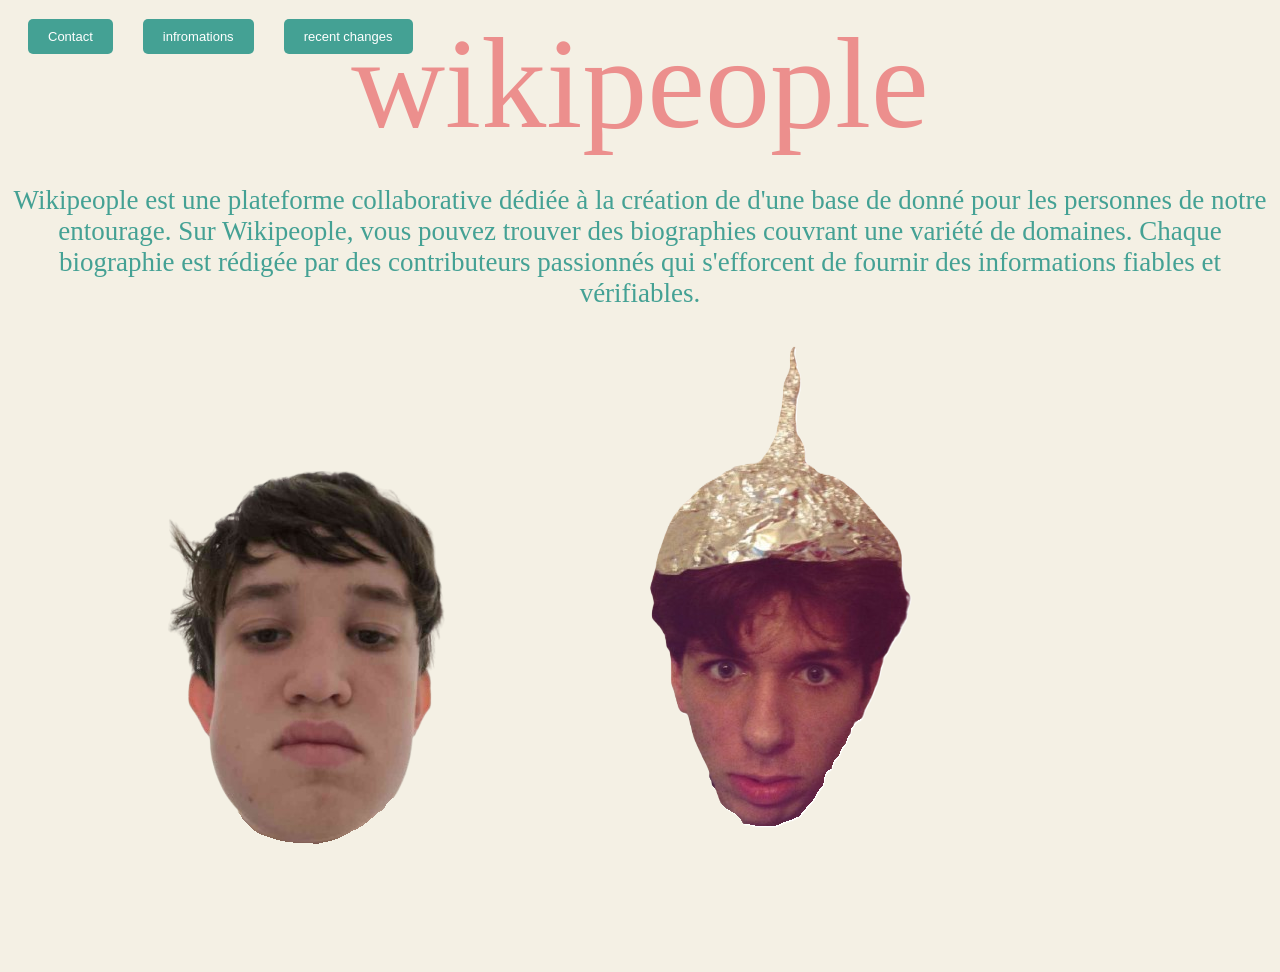
==== index.html @ 911f7c14 "index rename for pages" ====
<!DOCTYPE html>
<html lang="en">
<head>
    <meta charset="UTF-8">
    <meta name="viewport" content="width=, initial-scale=1.0">
    <title>Document</title>
</head>
<style>
    body{
        background-color: #F4F0E4;
        font-family: 'Brush Script MT', cursive;}
    .text{
        font-size: 27px;
        font-weight: 30px;
        font-family: 'Brush Script MT', cursive;
        text-align: center;
        color: rgb(68, 161, 148);
    }

    .modal {
      display: none;
      position: fixed;
      top: 0;
      left: 0;
      width: 100%;
      height: 100%;
      background: rgba(0,0,0,0.5);
      justify-content: center;
      align-items: center;
    }

    .modal-content {
      background: white;
      padding: 20px;
      border-radius: 8px;
      min-width: 300px;
    }

    .show {
      display: flex;
    }
    .but {
      background-color: rgb(68, 161, 148);
      color: white;
      border: none;
      padding: 10px 20px;
      border-radius: 5px;
      cursor: pointer;
      font-size: 13px;
    }
    .but1 {
      background-color: rgb(68, 161, 148);
      color: white;
      border: none;
      padding: 10px 20px;
      border-radius: 5px;
      cursor: pointer;
      font-size: 13px;
    }
    .but:hover {
      background-color: rgb(52, 119, 110);
      padding: 13px 23px;
      font-size: 17px;
    }

    .boutons {
      position: absolute;
      display: flex;
      gap: 30px;
      margin-top: -139px;
      margin-left: 20px;
    }
  
    .gleb {
      display: inline-block;   /* THIS makes scaling work */
    }

    .gleb img {
      transition: transform 100s linear;
    }

    .gleb:hover img {
      transform: rotate(10000deg);
    }

    .gleb:hover {
      transform: scale(1.2);
    }
</style>
<body >
    <div style="font-size: 130px; font-weight: 130px; max-width: fit-content; margin-left: auto; margin-right: auto; color: #EC8F8D;">wikipeople</div>
    <div class="boutons">
      <button onclick="ouvrir()" class="but">Contact</button>

      <div id="popup" class="modal">
        <div class="modal-content">
            <p>messagerie pigeon</p>
            <button onclick="fermer()" class="but1">Fermer</button>
        </div>
      </div>

      <button onclick="ouvrir2()" class="but">infromations</button>

      <div id="popup2" class="modal">
        <div class="modal-content">
            <p>Jsp faut inventer des trucs mdr</p>
            <button onclick="fermer2()" class="but1">Fermer</button>
        </div>
      </div>

      <button onclick="ouvrir3()" class="but">recent changes</button>

      <div id="popup3" class="modal">
        <div class="modal-content">
            <p>Reussir a placer les commits ici</p>
            <button onclick="fermer3()" class="but1">Fermer</button>
        </div>
      </div>
    </div>
    <p class="text">Wikipeople est une plateforme collaborative dédiée à la création de d'une base de donné pour les personnes de notre entourage. Sur Wikipeople, vous pouvez trouver des biographies couvrant une variété de domaines. Chaque biographie est rédigée par des contributeurs passionnés qui s'efforcent de fournir des informations fiables et vérifiables.</p>
  
  <div class="heads">
    <a href="Gleb.html" class="gleb">
      <img src="Image/gleb7.png" style="margin-left: 90px; margin-bottom: 100px;">
    </a>
    <a href="titouan.html" class="gleb">
      <img src="Image/titouan4.png" style="margin-left: 90px;">
    </a>  
  </div>
    
    

<script>
function ouvrir() {
  document.getElementById("popup").classList.add("show");
}

function fermer() {
  document.getElementById("popup").classList.remove("show");
}

function ouvrir2() {
  document.getElementById("popup2").classList.add("show");
}

function fermer2() {
  document.getElementById("popup2").classList.remove("show");
}

function ouvrir3() {
  document.getElementById("popup3").classList.add("show");
}

function fermer3() {
  document.getElementById("popup3").classList.remove("show");
}


</script>
</body>
</html> 

<!--
 Idées pour la suite:
    curseur custom avec trail deriere et tout
    popup pour:
        contact
        informations
        changements recent
    liens pour page random
    bouton 'tweet about this' qui marche
    trouver la mini image a mettre
    faire un beau logo


 




-->
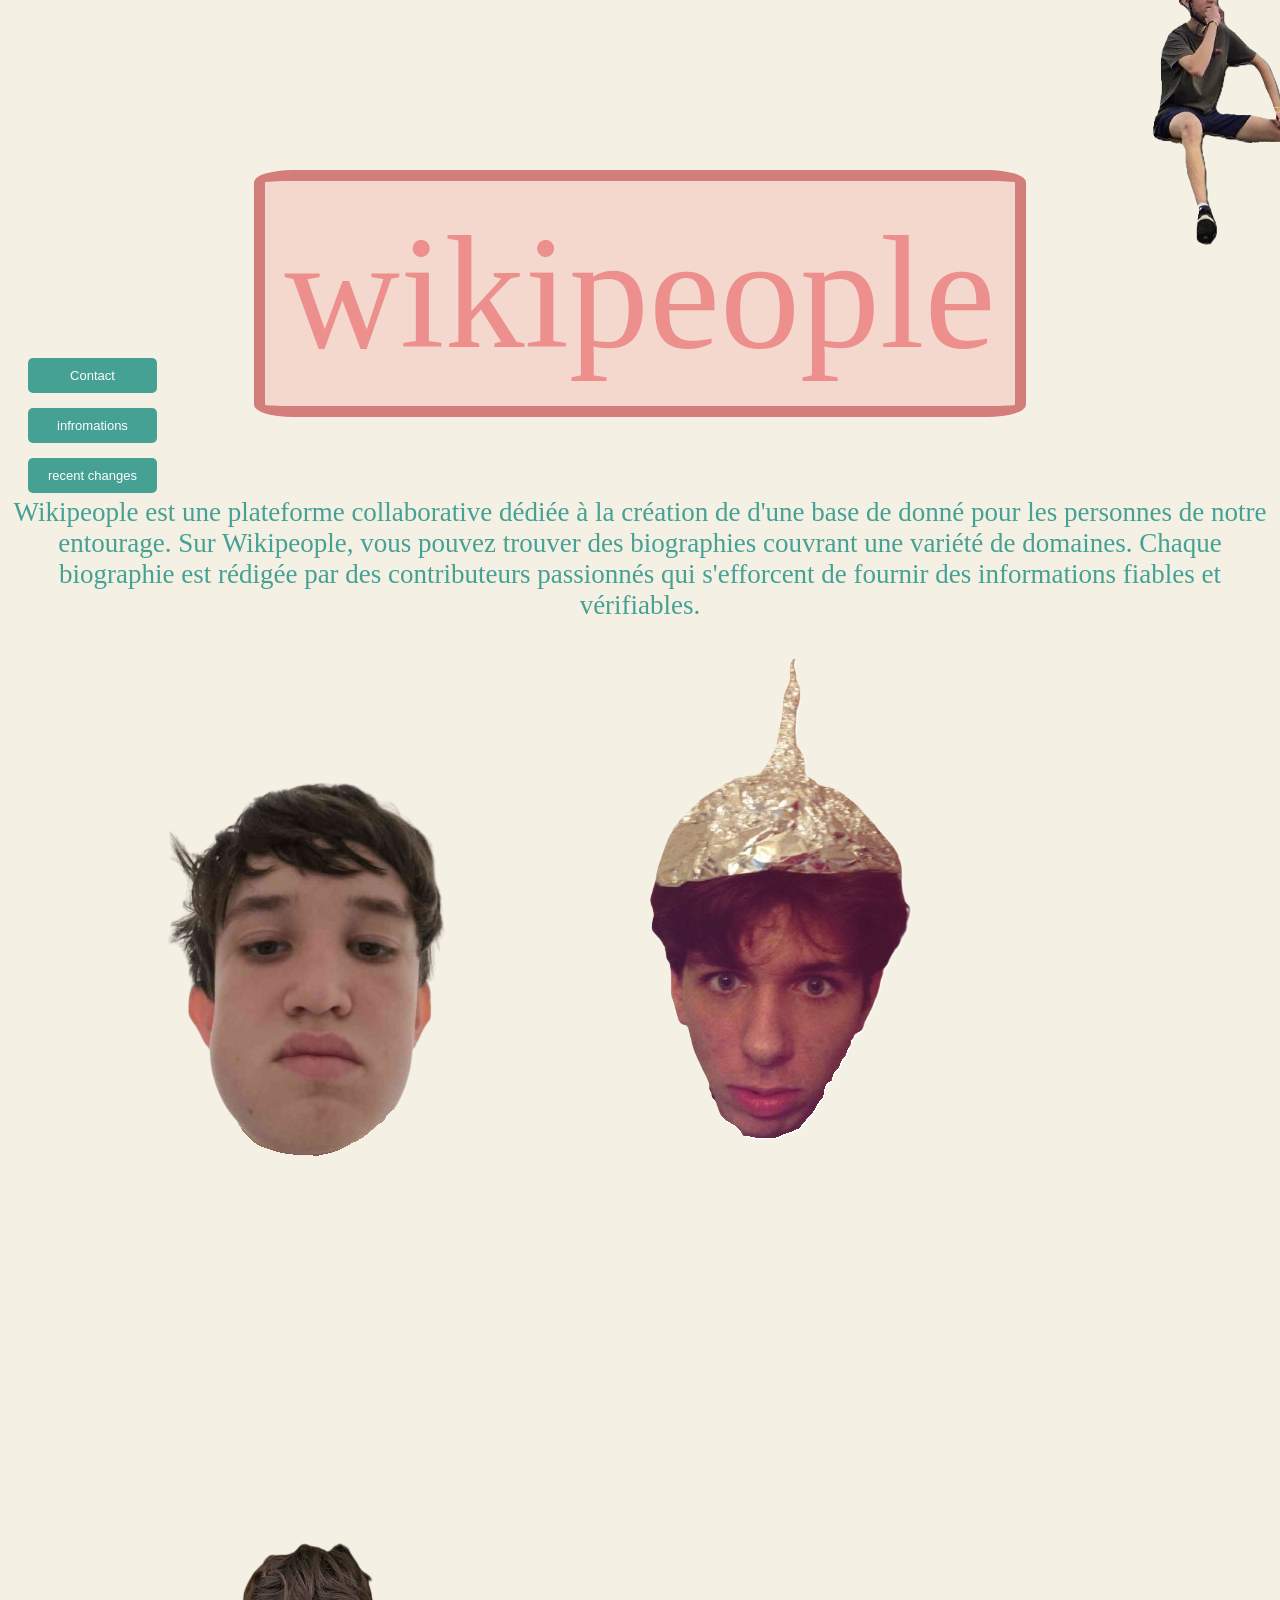
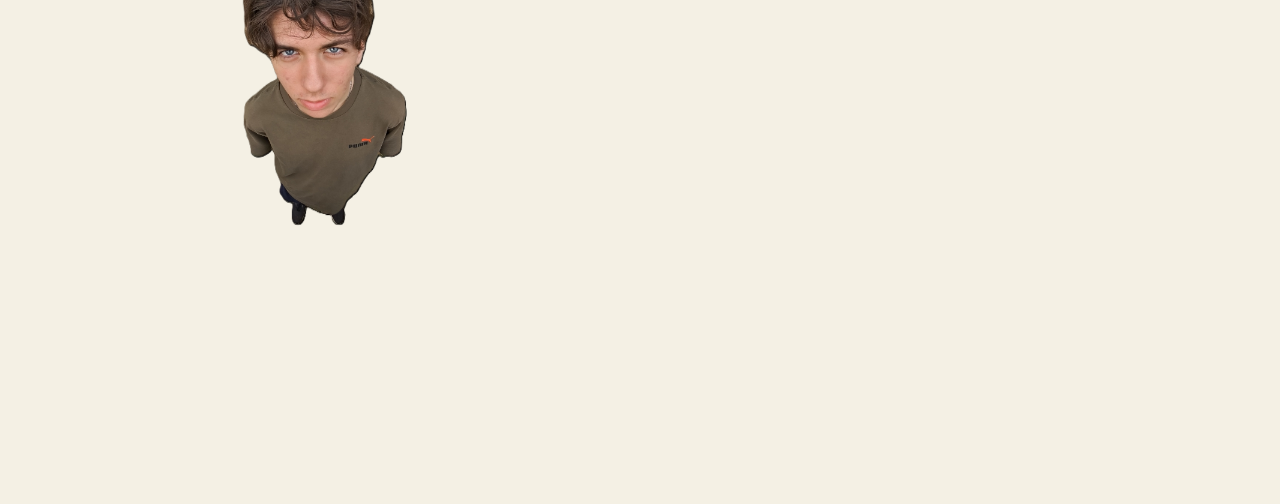
==== commit 527a1cdf: "animations,titouan and other stuff" ====
--- a/index.html
+++ b/index.html
@@ -5,6 +5,8 @@
     <meta name="viewport" content="width=, initial-scale=1.0">
     <title>Document</title>
 </head>
+
+
 <style>
     body{
         background-color: #F4F0E4;
@@ -17,6 +19,21 @@
         color: rgb(68, 161, 148);
     }
 
+    .titt{
+      font-size: 160px; 
+      font-weight: 160px; 
+      max-width: fit-content; 
+      margin-left: auto; 
+      margin-right: auto; 
+      color: #EC8F8D;
+      margin-top: 170px;
+      margin-bottom: 80px;
+      border: solid #d47e7c 11px;
+      border-radius: 5%;
+      padding: 20px;
+      background-color: #f19f9d4d;
+    }
+
     .modal {
       display: none;
       position: fixed;
@@ -24,7 +41,7 @@
       left: 0;
       width: 100%;
       height: 100%;
-      background: rgba(0,0,0,0.5);
+      background: rgba(54, 194, 101, 0.466);
       justify-content: center;
       align-items: center;
     }
@@ -40,36 +57,29 @@
       display: flex;
     }
     .but {
-      background-color: rgb(68, 161, 148);
-      color: white;
-      border: none;
-      padding: 10px 20px;
-      border-radius: 5px;
-      cursor: pointer;
-      font-size: 13px;
-    }
-    .but1 {
-      background-color: rgb(68, 161, 148);
-      color: white;
-      border: none;
-      padding: 10px 20px;
-      border-radius: 5px;
-      cursor: pointer;
-      font-size: 13px;
-    }
-    .but:hover {
-      background-color: rgb(52, 119, 110);
-      padding: 13px 23px;
-      font-size: 17px;
-    }
+    background-color: rgb(68, 161, 148);
+    color: white;
+    border: none;
+    padding: 10px 20px;
+    border-radius: 5px;
+    cursor: pointer;
+    font-size: 13px;
+    transition: 0.2s ease;  /* smooth animation */
+  }
+
+  .but:hover {
+    background-color: rgb(52, 119, 110);
+    transform: scale(1.1);  /* grows visually without affecting layout */
+  }
 
     .boutons {
-      position: absolute;
-      display: flex;
-      gap: 30px;
-      margin-top: -139px;
-      margin-left: 20px;
-    }
+    position: absolute;
+    display: flex;
+    flex-direction: column;   /* THIS makes them vertical */
+    gap: 15px;
+    margin-top: -139px;
+    margin-left: 20px;
+  }
   
     .gleb {
       display: inline-block;   /* THIS makes scaling work */
@@ -87,15 +97,19 @@
       transform: scale(1.2);
     }
 </style>
+
+
 <body >
-    <div style="font-size: 130px; font-weight: 130px; max-width: fit-content; margin-left: auto; margin-right: auto; color: #EC8F8D;">wikipeople</div>
+    <div class="titt">wikipeople</div>
+    
+    
     <div class="boutons">
       <button onclick="ouvrir()" class="but">Contact</button>
 
       <div id="popup" class="modal">
         <div class="modal-content">
             <p>messagerie pigeon</p>
-            <button onclick="fermer()" class="but1">Fermer</button>
+            <button onclick="fermer()" class="but">Fermer</button>
         </div>
       </div>
 
@@ -104,7 +118,7 @@
       <div id="popup2" class="modal">
         <div class="modal-content">
             <p>Jsp faut inventer des trucs mdr</p>
-            <button onclick="fermer2()" class="but1">Fermer</button>
+            <button onclick="fermer2()" class="but">Fermer</button>
         </div>
       </div>
 
@@ -113,10 +127,14 @@
       <div id="popup3" class="modal">
         <div class="modal-content">
             <p>Reussir a placer les commits ici</p>
-            <button onclick="fermer3()" class="but1">Fermer</button>
+            <button onclick="fermer3()" class="but">Fermer</button>
         </div>
       </div>
+    
+    
     </div>
+    
+    
     <p class="text">Wikipeople est une plateforme collaborative dédiée à la création de d'une base de donné pour les personnes de notre entourage. Sur Wikipeople, vous pouvez trouver des biographies couvrant une variété de domaines. Chaque biographie est rédigée par des contributeurs passionnés qui s'efforcent de fournir des informations fiables et vérifiables.</p>
   
   <div class="heads">
@@ -127,10 +145,18 @@
       <img src="Image/titouan4.png" style="margin-left: 90px;">
     </a>  
   </div>
-    
-    
+
+
+  <img src="Image/titouan8.png" style="position: absolute; margin-left: 1100px; margin-top:-1375px;scale: 0.7; ">
+  <img src="Image/titouan9.png" style="scale: 0.6;"
+
+</body>
+
+
+
 
 <script>
+
 function ouvrir() {
   document.getElementById("popup").classList.add("show");
 }
@@ -157,7 +183,6 @@
 
 
 </script>
-</body>
 </html> 
 
 <!--
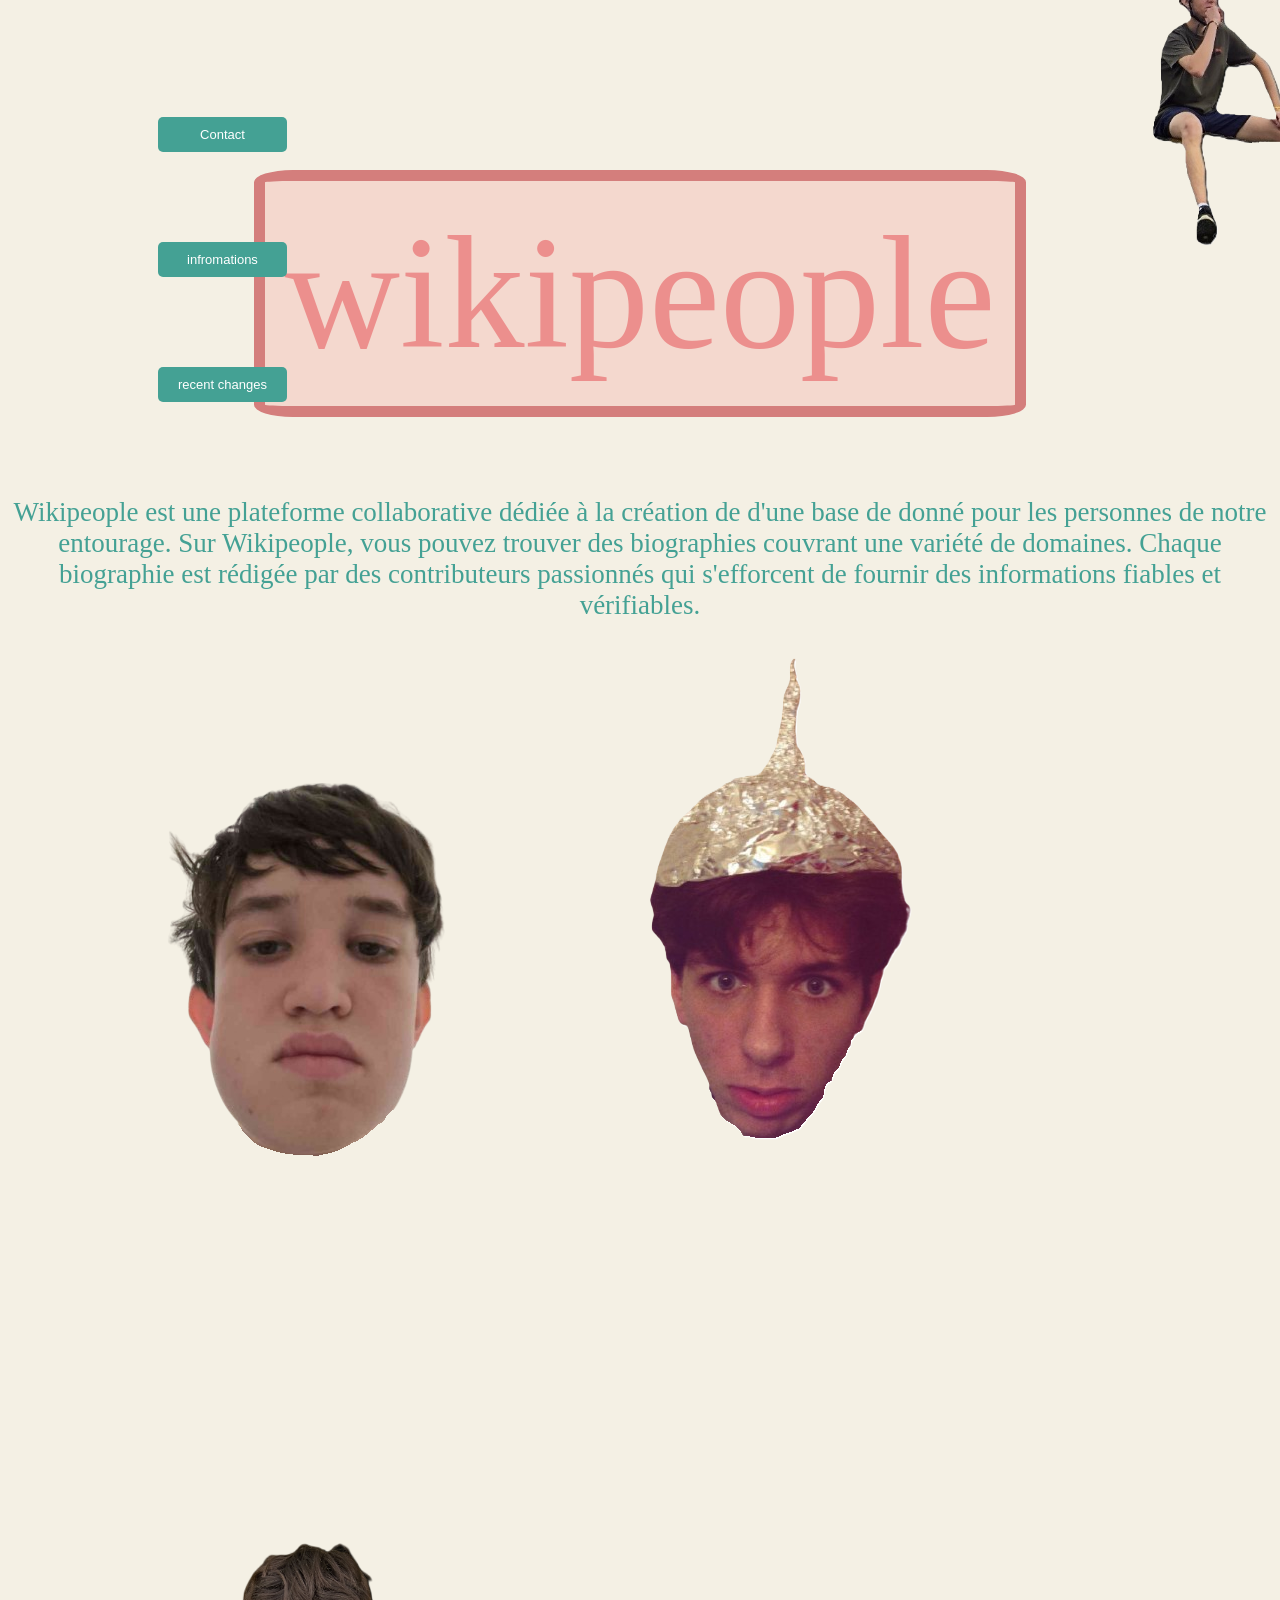
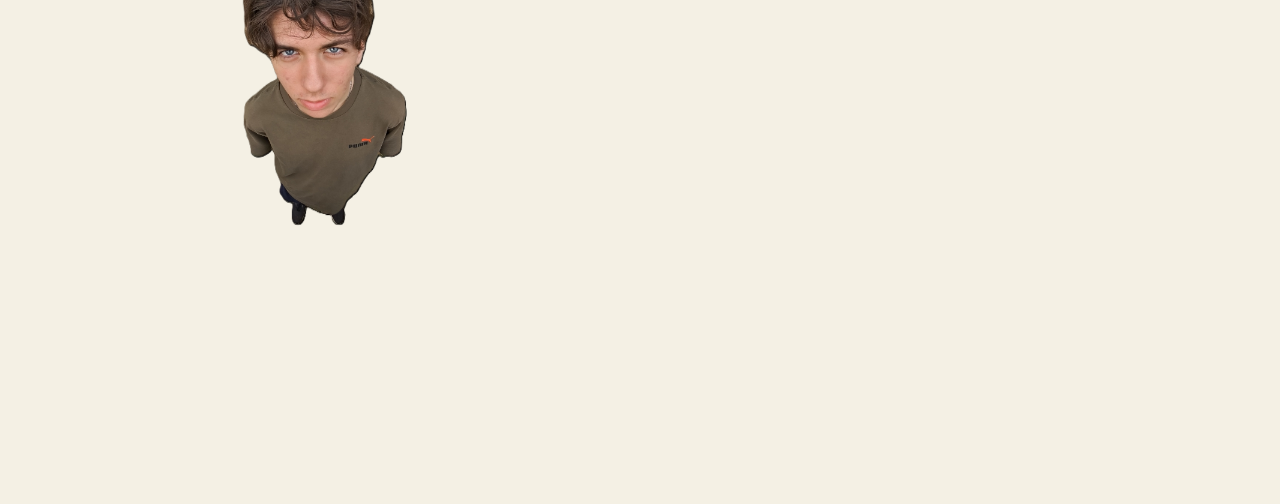
==== commit ee39b8e8: "bouton ameliorer et plein d'autre trucs" ====
--- a/index.html
+++ b/index.html
@@ -64,25 +64,25 @@
     border-radius: 5px;
     cursor: pointer;
     font-size: 13px;
-    transition: 0.2s ease;  /* smooth animation */
+    transition: 0.2s ease; 
   }
 
   .but:hover {
     background-color: rgb(52, 119, 110);
-    transform: scale(1.1);  /* grows visually without affecting layout */
+    transform: scale(1.1); 
   }
 
     .boutons {
     position: absolute;
     display: flex;
-    flex-direction: column;   /* THIS makes them vertical */
-    gap: 15px;
-    margin-top: -139px;
-    margin-left: 20px;
+    flex-direction: column;
+    gap: 90px;
+    margin-top: -380px;
+    margin-left: 150px;
   }
   
     .gleb {
-      display: inline-block;   /* THIS makes scaling work */
+      display: inline-block;
     }
 
     .gleb img {
